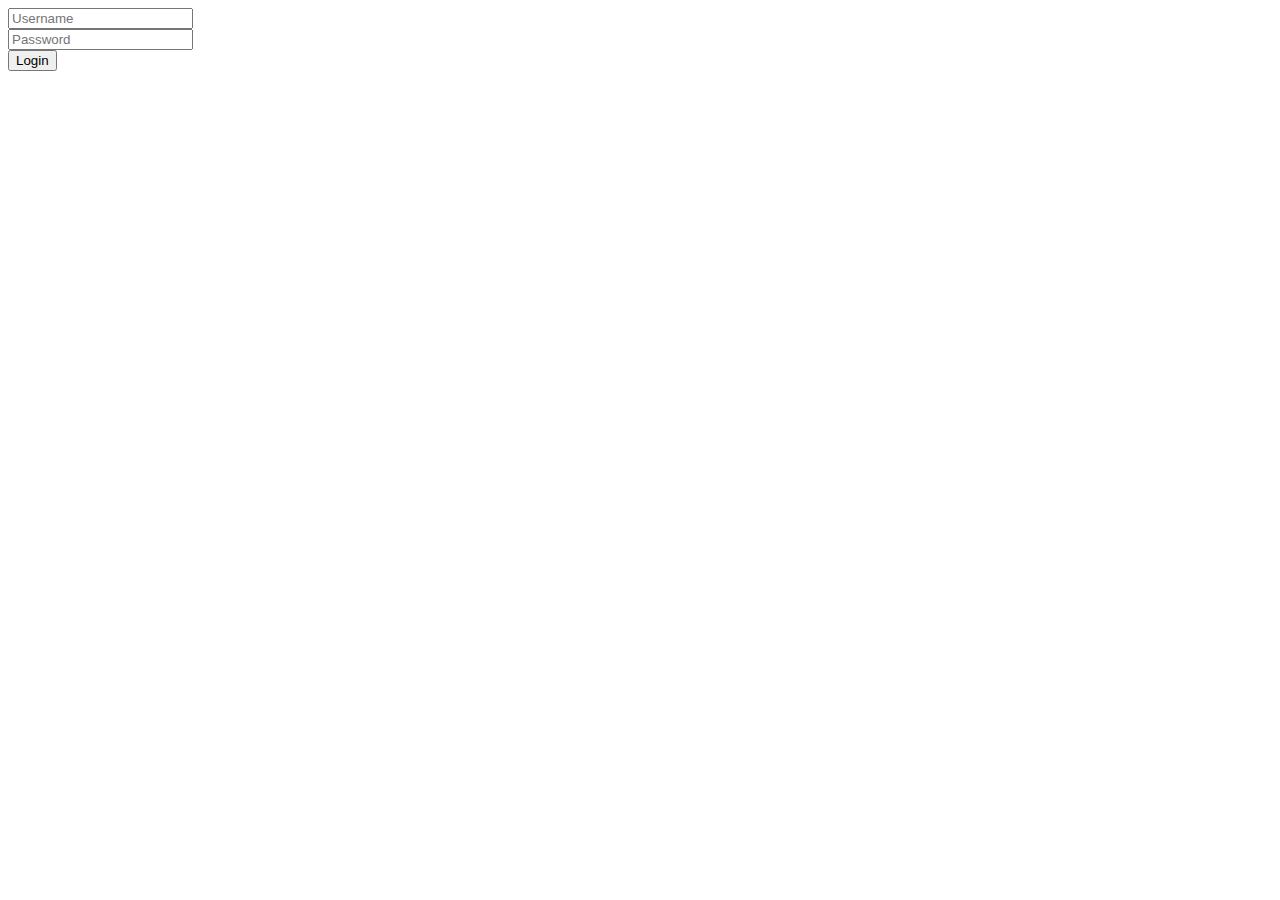
==== calculator.html @ 636c439f "Added ability to add grades" ====
<!DOCTYPE html>
<html lang="en">
  <head>
    <meta charset="UTF-8" />
    <meta http-equiv="X-UA-Compatible" content="IE=edge" />
    <meta name="viewport" content="width=device-width, initial-scale=1.0" />
    <title>Main</title>
    <link rel="stylesheet" href="style.css" />
    <script src="https://ajax.googleapis.com/ajax/libs/jquery/3.6.1/jquery.min.js"></script>
    <script src="scripts/calculator.js"></script>
  </head>
  <body>
    <div class="grades_div">
      <table id="grades" class="grades_table">
        <thead>
          <th>Name</th>
          <th>Grade</th>
        </thead>
        <tbody>

        </tbody>
      </table>
    </div>
    <div class="info_div">
      <p id="total_average"></p><br>
      <select id="subject_selector"></select><br>
      <form id="new_grade_form">
        <input id="new_grade_name" type="text" placeholder="Grade name"><br>
        <input id="new_grade_value" type="number"step="1"placeholder="Grade" required><br>
        <input id="new_grade_weight" type="number"step="1"placeholder="Grade weight" required><br>
        <p id="error_message" class="error message"></p><br>
        <button type="button" onclick="create_new_grade()">Add grade</button>
      </form>
    </div>
  </body>
</html>
---- style.css ----
.grades_div {
  width: 500px;
  float: left;
}
.grade_input {
  width: 50px;
}
.grades_table th {
  border: 1px solid black;
  color: red;
}
.grade_input {
  border: 0px;
}
.grade_name {
  width: 300px;
  text-overflow: ellipsis;
  overflow: hidden;
  white-space: nowrap;
}

.info_div {
  width: 500px;
  float: left;
}
.grades_table td {
  border: 1px solid black;
}
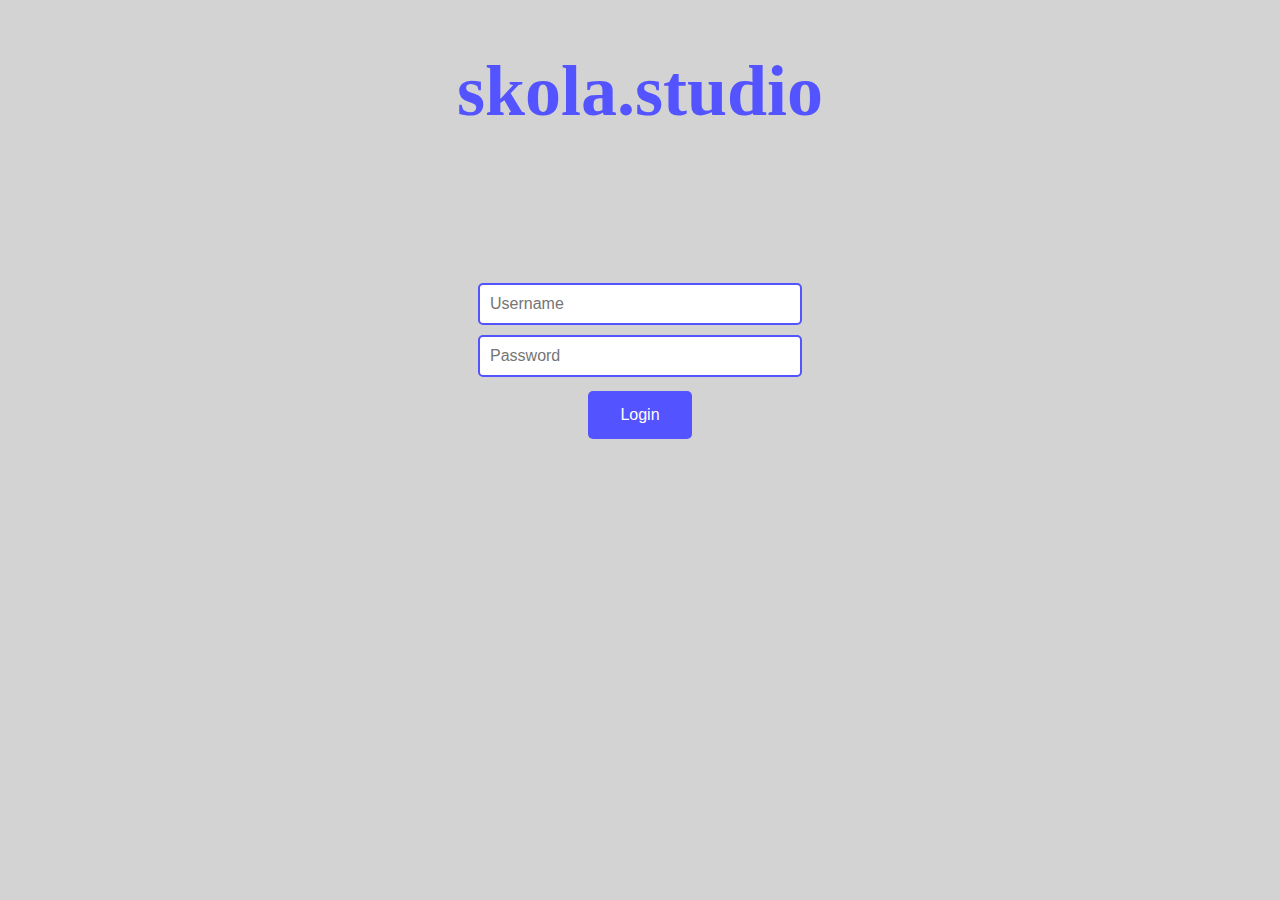
==== commit b10990e0: "Fixed css conflicts" ====
--- a/calculator.html
+++ b/calculator.html
@@ -4,8 +4,8 @@
     <meta charset="UTF-8" />
     <meta http-equiv="X-UA-Compatible" content="IE=edge" />
     <meta name="viewport" content="width=device-width, initial-scale=1.0" />
-    <title>Main</title>
-    <link rel="stylesheet" href="style.css" />
+    <title>skola.studio Grade Calculator</title>
+    <link rel="stylesheet" href="styles/calculator.css" />
     <script src="https://ajax.googleapis.com/ajax/libs/jquery/3.6.1/jquery.min.js"></script>
     <script src="scripts/calculator.js"></script>
   </head>
@@ -16,19 +16,26 @@
           <th>Name</th>
           <th>Grade</th>
         </thead>
-        <tbody>
-
-        </tbody>
+        <tbody></tbody>
       </table>
     </div>
     <div class="info_div">
-      <p id="total_average"></p><br>
-      <select id="subject_selector"></select><br>
+      <p id="total_average"></p>
+      <br />
+      <select id="subject_selector"></select
+      ><br />
       <form id="new_grade_form">
-        <input id="new_grade_name" type="text" placeholder="Grade name"><br>
-        <input id="new_grade_value" type="number"step="1"placeholder="Grade" required><br>
-        <input id="new_grade_weight" type="number"step="1"placeholder="Grade weight" required><br>
-        <p id="error_message" class="error message"></p><br>
+        <input id="new_grade_name" type="text" placeholder="Grade name" /><br />
+        <input
+          id="new_grade_value"
+          type="number"
+          step="1"
+          placeholder="Grade"
+          required
+        /><br />
+        <select id="new_grade_weight"></select>
+        <p id="error_message" class="error message"></p>
+        <br />
         <button type="button" onclick="create_new_grade()">Add grade</button>
       </form>
     </div>
--- a/styles/calculator.css
+++ b/styles/calculator.css
@@ -0,0 +1,28 @@
+.grades_div {
+  width: 400px;
+  float: left;
+}
+.grade_input {
+  width: 100px;
+}
+.grades_table th {
+  border: 1px solid black;
+  color: red;
+}
+.grade_input {
+  border: 0px;
+}
+.grade_name {
+  width: 300px;
+  text-overflow: ellipsis;
+  overflow: hidden;
+  white-space: nowrap;
+}
+
+.info_div {
+  width: 500px;
+  float: left;
+}
+.grades_table td {
+  border: 1px solid black;
+}
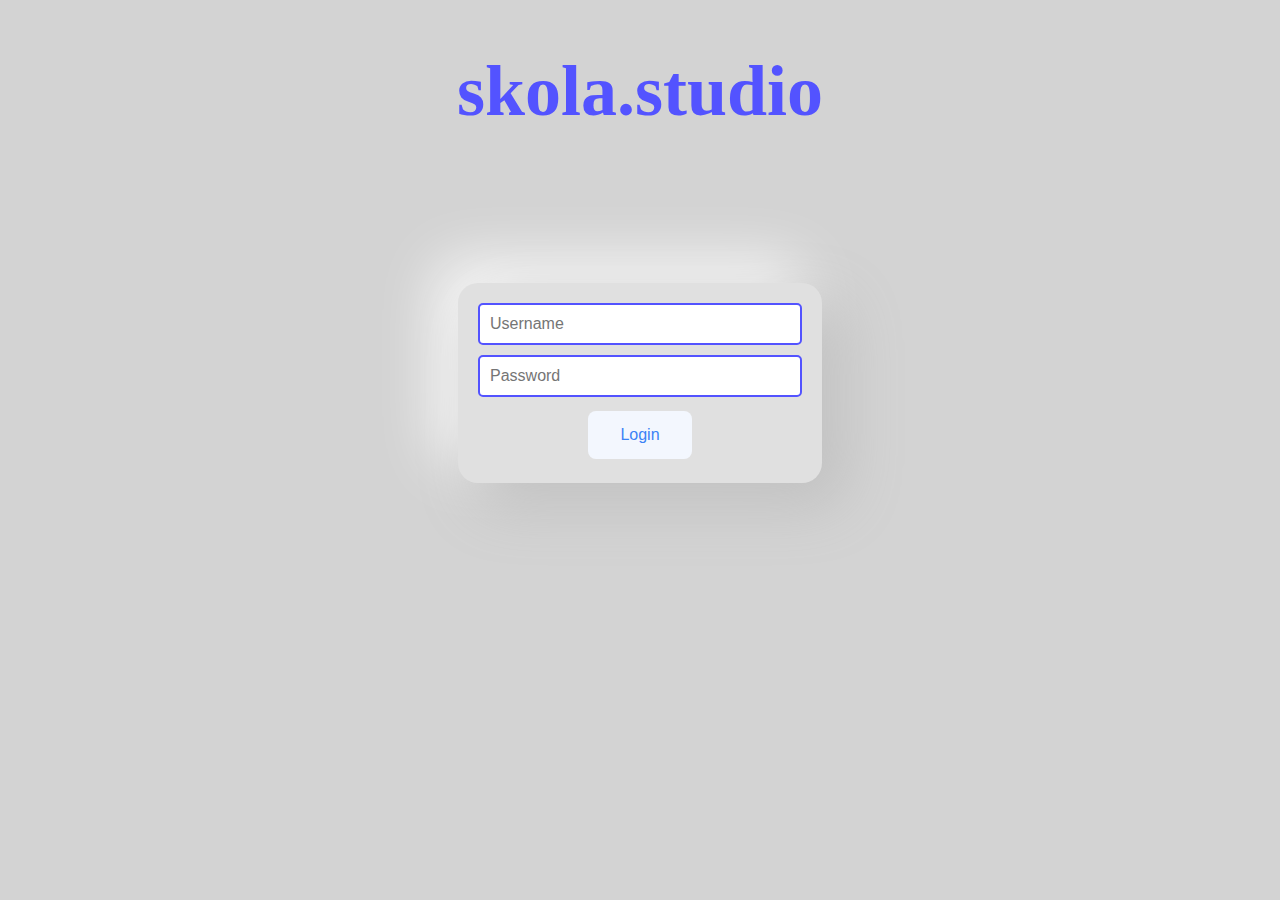
==== commit be69b5e4: "css changes" ====
--- a/calculator.html
+++ b/calculator.html
@@ -10,6 +10,7 @@
     <script src="scripts/calculator.js"></script>
   </head>
   <body>
+    <div class="content">
     <div class="grades_div">
       <table id="grades" class="grades_table">
         <thead>
@@ -19,25 +20,31 @@
         <tbody></tbody>
       </table>
     </div>
-    <div class="info_div">
-      <p id="total_average"></p>
-      <br />
-      <select id="subject_selector"></select
-      ><br />
-      <form id="new_grade_form">
-        <input id="new_grade_name" type="text" placeholder="Grade name" /><br />
+    <div class="info_divs">
+      <div>
+        <p class="total_average"id="total_average"></p>
+      </div><br>
+      <div>
+        <select id="subject_selector"></select>
+      </div><br>
+      <div id="new_grade">
+        <label for="new_grade_name">Name:</label>
+        <input name="new_grade_name" id="new_grade_name" type="text" /><br />
+        <label for="new_grade_value">Grade:</label>
         <input
+          name="new_grade_value"
           id="new_grade_value"
           type="number"
           step="1"
-          placeholder="Grade"
           required
         /><br />
-        <select id="new_grade_weight"></select>
+        <label for="new_grade_weight">Weight:</label>
+        <select name="new_grade_weight" id="new_grade_weight"></select>
         <p id="error_message" class="error message"></p>
         <br />
         <button type="button" onclick="create_new_grade()">Add grade</button>
-      </form>
+      </div>
+    </div>
     </div>
   </body>
 </html>
--- a/styles/calculator.css
+++ b/styles/calculator.css
@@ -1,28 +1,66 @@
+.grades_table th {
+  color: red;
+}
+.grades_table thead{
+  border: 1px solid black;
+}
+body {
+  background-color: lightgray;
+}
+.content {
+  display: flex;
+  justify-content: center;
+}
 .grades_div {
-  width: 400px;
-  float: left;
+  float:left;
+  margin-right:10px;
+  padding:20px;
+  border-radius: 20px;  
+  border-radius: 50px;
+  background: #e0e0e0;
+  box-shadow: 20px 20px 60px #bebebe,-20px -20px 60px #ffffff;
+}
+.error_message {
+  color:red;
+}
+.info_divs {
+  float:left;
+  margin-left:none;
+  margin-right:none;
+}
+.total_average {
+  font-family: monospace;
+  font-size: 40px;
+}
+.info_divs div {
+  margin:15px;
+  float:left;
+  width:250px;
+  padding:30px;
+  text-align: center;
+  border-radius: 50px;
+  background: #e0e0e0;
+  box-shadow:  20px 20px 60px #bebebe,-20px -20px 60px #ffffff;
+}
+#total_average {
+  margin:none;
 }
 .grade_input {
+  border: none;
+  outline: none;
+  background-color: whitesmoke;
+  border-radius: 20px;
   width: 100px;
 }
-.grades_table th {
-  border: 1px solid black;
-  color: red;
-}
-.grade_input {
-  border: 0px;
-}
 .grade_name {
-  width: 300px;
-  text-overflow: ellipsis;
+  width:400px;
   overflow: hidden;
   white-space: nowrap;
-}
-
-.info_div {
-  width: 500px;
-  float: left;
+  border-radius: 20px;
+  width: 400px;
 }
 .grades_table td {
   border: 1px solid black;
+  border-radius: 5px;
+  background-color: whitesmoke;
 }
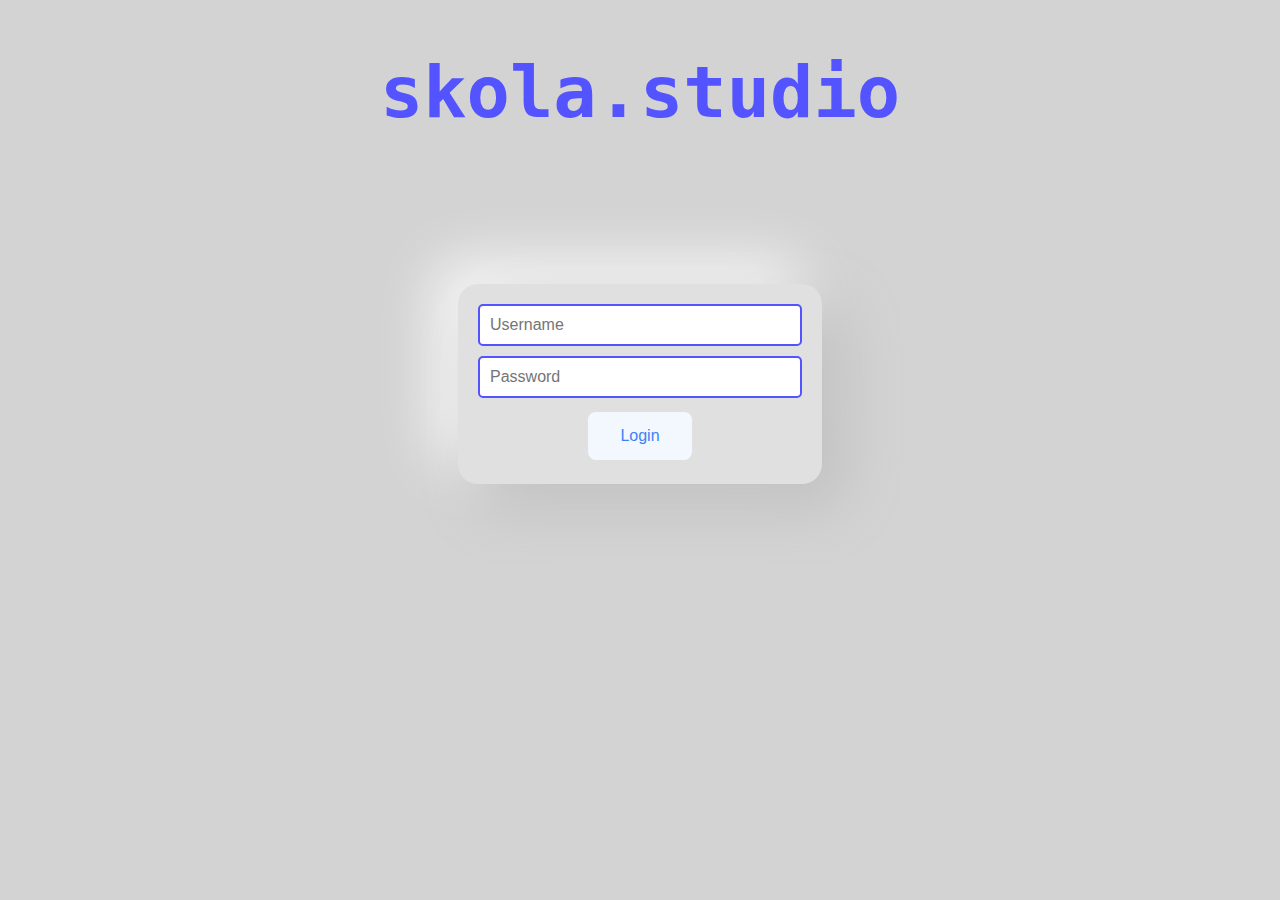
==== commit ecc4d117: "Css changes and bug fix" ====
--- a/calculator.html
+++ b/calculator.html
@@ -15,19 +15,21 @@
       <table id="grades" class="grades_table">
         <thead>
           <th>Name</th>
+          <th>Weight</th>
           <th>Grade</th>
         </thead>
         <tbody></tbody>
       </table>
     </div>
     <div class="info_divs">
-      <div>
+      <div class="subject_div">
+        <select id="subject_selector"></select>
+      </div><br>
+      <div class="info_div">
         <p class="total_average"id="total_average"></p>
       </div><br>
-      <div>
-        <select id="subject_selector"></select>
-      </div><br>
-      <div id="new_grade">
+      <div id="new_grade" class="info_div new_grade_div">
+        <p>New grade</p>
         <label for="new_grade_name">Name:</label>
         <input name="new_grade_name" id="new_grade_name" type="text" /><br />
         <label for="new_grade_value">Grade:</label>
--- a/styles/calculator.css
+++ b/styles/calculator.css
@@ -1,49 +1,113 @@
 .grades_table th {
-  color: red;
+  color: rgb(47, 255, 0);
 }
 .grades_table thead{
   border: 1px solid black;
 }
-body {
-  background-color: lightgray;
+.grades_table tbody tr td:nth-of-type(1) {
+  border-top-left-radius: 10px;
+  border-bottom-left-radius: 10px;
+  font-family: monospace;
+}
+.grades_table tbody tr td:nth-of-type(3) {
+  border-top-right-radius: 10px;
+  border-bottom-right-radius: 10px;
+}
+.grades_table td {
+  padding:5px;
+}
+html,body {
+  background-image: linear-gradient(to top left, rgb(170, 255, 170), white);
+  width: 100%;
+  height: 100%;
+  margin:0px;
 }
 .content {
   display: flex;
   justify-content: center;
+  margin:40px;
+}
+td{
+  text-align: center;
 }
 .grades_div {
   float:left;
   margin-right:10px;
   padding:20px;
-  border-radius: 20px;  
+  border-radius: 20px;
   border-radius: 50px;
-  background: #e0e0e0;
-  box-shadow: 20px 20px 60px #bebebe,-20px -20px 60px #ffffff;
 }
 .error_message {
   color:red;
 }
 .info_divs {
-  float:left;
   margin-left:none;
   margin-right:none;
+  text-align: center;
+}
+.grade_input::placeholder {
+  color: black;
+  opacity: 1;
+}
+html {
+  font-family: 'Roboto', sans-serif;
 }
 .total_average {
-  font-family: monospace;
   font-size: 40px;
 }
-.info_divs div {
+.info_div{
   margin:15px;
   float:left;
   width:250px;
   padding:30px;
   text-align: center;
   border-radius: 50px;
-  background: #e0e0e0;
-  box-shadow:  20px 20px 60px #bebebe,-20px -20px 60px #ffffff;
+  background: linear-gradient(145deg, #99e656, #b6ff67);
+  box-shadow:  20px 20px 60px #79b544;
+}
+#subject_selector {
+  text-align: center;
+  font-size: 20px;
+  border:none;
+  margin:15px;
+  float:left;
+  width: 310px;
+  font-size: 40px;
+  padding:30px;
+  text-align: center;
+  border-radius: 50px;
+  background: linear-gradient(145deg, #99e656, #b6ff67);
+  box-shadow:  20px 20px 60px #79b544;
 }
 #total_average {
-  margin:none;
+  margin:0px;
+}
+.new_grade_div input{
+  outline:none;
+  border:none;
+  margin:2px;
+  border-radius: 7px;
+}
+.new_grade_div select {
+  border:none;
+  margin:2px;
+  border-radius: 7px;
+  text-align: center;
+  background-color: white;
+}
+.new_grade_div p:nth-child(1) {
+  margin-top: 0px;
+  font-size: 20px;
+}
+.new_grade_div button {
+  border:none;
+  outline:none;
+  margin:2px;
+  border-radius: 7px;
+  background-color: rgb(0, 255, 8);
+  color: white;
+  padding: 5px;
+  font-size: 20px;
 }
 .grade_input {
   border: none;
@@ -56,11 +120,14 @@
   width:400px;
   overflow: hidden;
   white-space: nowrap;
-  border-radius: 20px;
   width: 400px;
 }
 .grades_table td {
-  border: 1px solid black;
-  border-radius: 5px;
   background-color: whitesmoke;
 }
+.grade-1 {
+  background-color: lightgreen;
+}
+.grade-2 {
+  background-color: rgb(249, 255, 70);
+}
